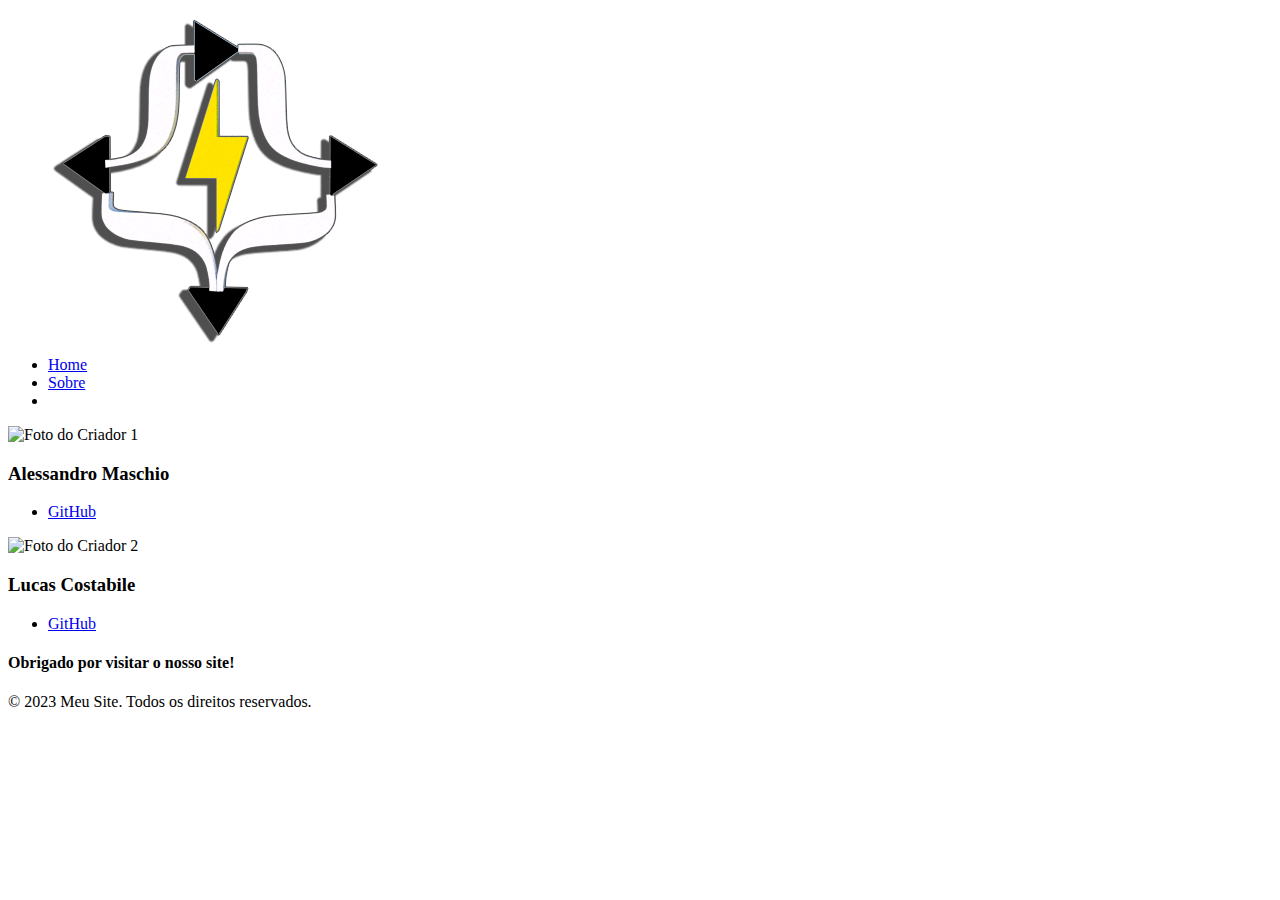
==== sobre.html @ c53c9363 "Gerado arquivo pg sobre" ====
<!DOCTYPE html>
<html lang="pt-br">

<head>
  <meta charset="UTF-8">
  <meta http-equiv="X-UA-Compatible" content="IE=edge">
  <meta name="viewport" content="width=device-width, initial-scale=1.0">
  <title>Sobre Nós</title>
  <link rel="stylesheet" href="./css/sobre.css">
</head>

<body class="background__episodeos">
    <header class="header">

        <nav>
            <ul class="nav-menu">
                <img class="img-logo" src="./assets/logo eletrica.png" alt="Logo e-commerce">
                <li><a href="index.html">Home</a></li>
                <li> <a href="sobre.html"> Sobre </a></li>
                <li class="nav-item dropdown">
             </ul>
        </nav>
         
    </header>

  <main>
    
    <div class="member">
      <img src="assets/rafael.jpeg" alt="Foto do Criador 1">
      <h3>Alessandro Maschio</h3>
      <ul>
        <li><a href="https://github.com/Rafalinker">GitHub</a></li>
      </ul>
    </div>
    <div class="member">
      <img src="assets/lucas.jpg" alt="Foto do Criador 2">
      <h3>Lucas Costabile</h3>
      <ul>
        <li><a href="https://github.com/LucasCostabile">GitHub</a></li>
      </ul>
    </div>
    
  </main>

  <footer>
    <div class="footer">
      <h4>Obrigado por visitar o nosso site!</h4>
      <p>&copy; 2023 Meu Site. Todos os direitos reservados.</p>
    </div>
  </footer>
</body>

</html>
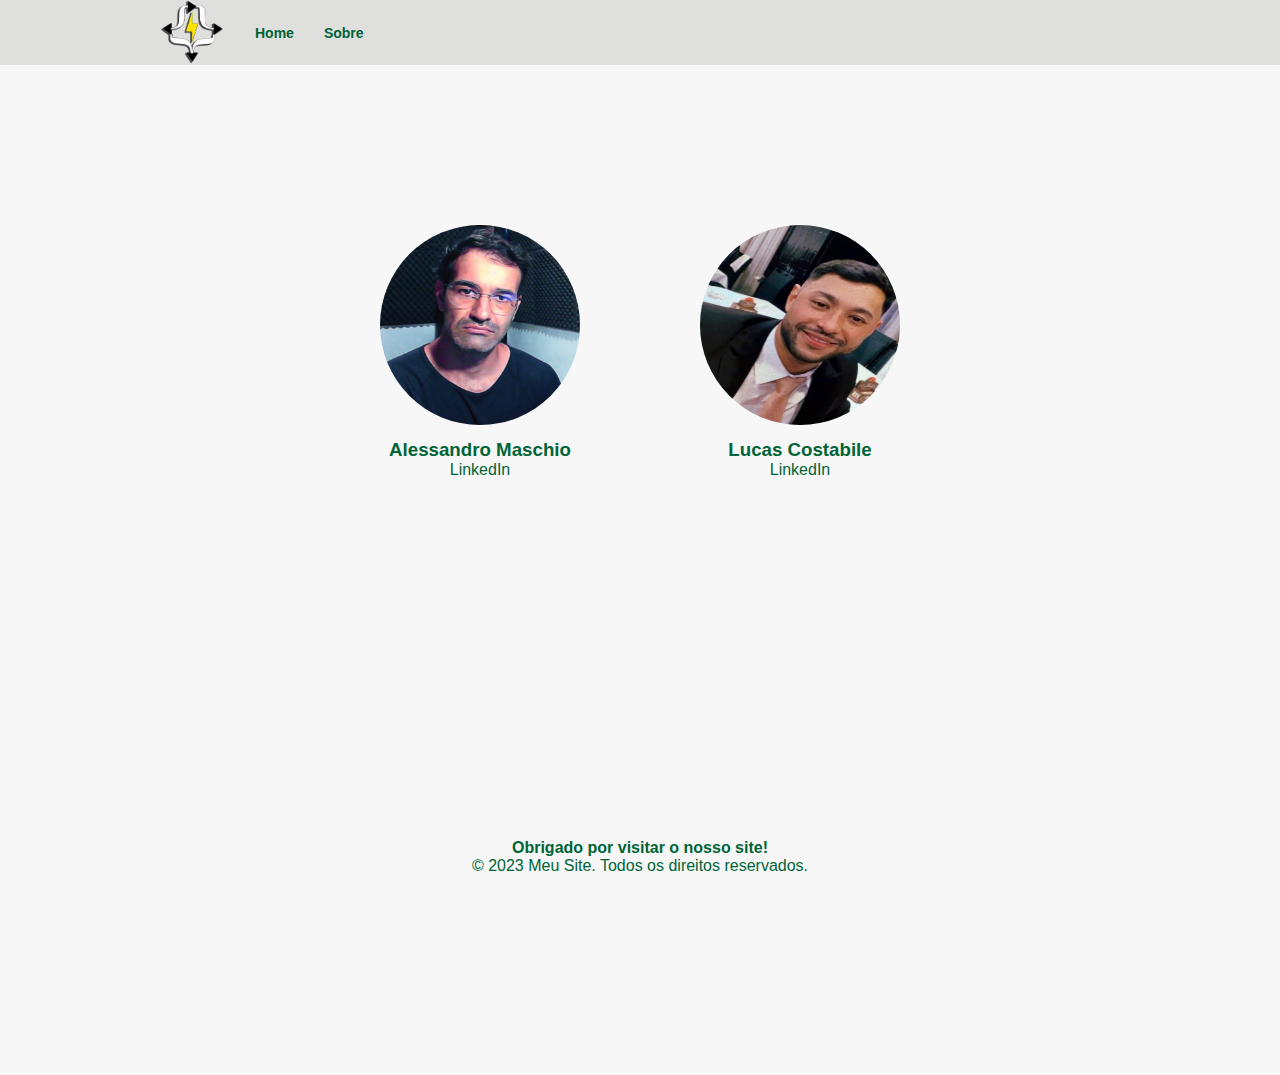
==== commit 014ac6b1: "atualização 1.2" ====
--- a/sobre.html
+++ b/sobre.html
@@ -26,17 +26,17 @@
   <main>
     
     <div class="member">
-      <img src="assets/rafael.jpeg" alt="Foto do Criador 1">
+      <img src="./assets/Ale.png" alt="Foto do Criador 1">
       <h3>Alessandro Maschio</h3>
       <ul>
-        <li><a href="https://github.com/Rafalinker">GitHub</a></li>
+        <li><a href="hthttps://www.linkedin.com/in/alessandro-barbosaa/">LinkedIn</a></li>
       </ul>
     </div>
     <div class="member">
-      <img src="assets/lucas.jpg" alt="Foto do Criador 2">
+      <img src="./assets/lucas.png" alt="Foto do Criador 2">
       <h3>Lucas Costabile</h3>
       <ul>
-        <li><a href="https://github.com/LucasCostabile">GitHub</a></li>
+        <li><a href="https://www.linkedin.com/in/lucas-costabile-7b4b85169/">LinkedIn</a></li>
       </ul>
     </div>
     
--- a/css/sobre.css
+++ b/css/sobre.css
@@ -0,0 +1,103 @@
+
+*{
+padding: 0;
+margin: 0;
+}
+
+
+body {
+
+    background-color: rgb(247, 247, 247);
+}
+
+a,
+li {
+    text-decoration: none;
+    list-style: none;
+
+}
+
+.header {
+    background-color:  #DFDFDE;
+    height: 65px;
+    display: flex;
+    padding-left: 160px;
+   
+    align-items: center;
+
+    .nav-menu {
+
+        display: flex;
+        gap: 30px;
+        align-items: center;
+
+    }
+
+    .nav-menu li a {
+         font-weight: bold;
+        font-size: 14px;
+        color: #006437;
+        font-family: sans-serif;
+    }
+    .img-logo{
+
+        width: 65px;
+        height: 65px;
+    }
+   
+}
+
+.member{
+    width: 200px;
+    padding: 50px;
+    margin: 10px;
+    text-align: center;
+    transition: all 0.5s;
+}
+
+
+main {
+    display: flex;
+    flex-wrap: wrap;
+    padding: 100px;
+    justify-content: center;
+}
+
+.member h3 {
+    font-family: sans-serif;
+    margin: 0;
+    color: var(--branco-principal);
+    color: #006437;
+}
+.member ul li a {
+    color: #006437;
+    text-decoration: none;
+    padding: 5px;
+    font-family: sans-serif;
+}
+
+.member img {
+    width: 200px;
+    height: 200px;
+    border-radius: 50%;
+    margin-bottom: 10px;
+}
+
+.member:hover {
+    transform: scale(1.3);
+    transition: all 0.4s;
+    z-index: 10;
+}
+
+.member ul li a:hover {
+    background-color: #74B49B;
+    color: #202020;
+}
+
+
+.footer{
+   text-align: center;
+   padding: 200px;
+   color: #006437;
+   font-family: sans-serif;
+}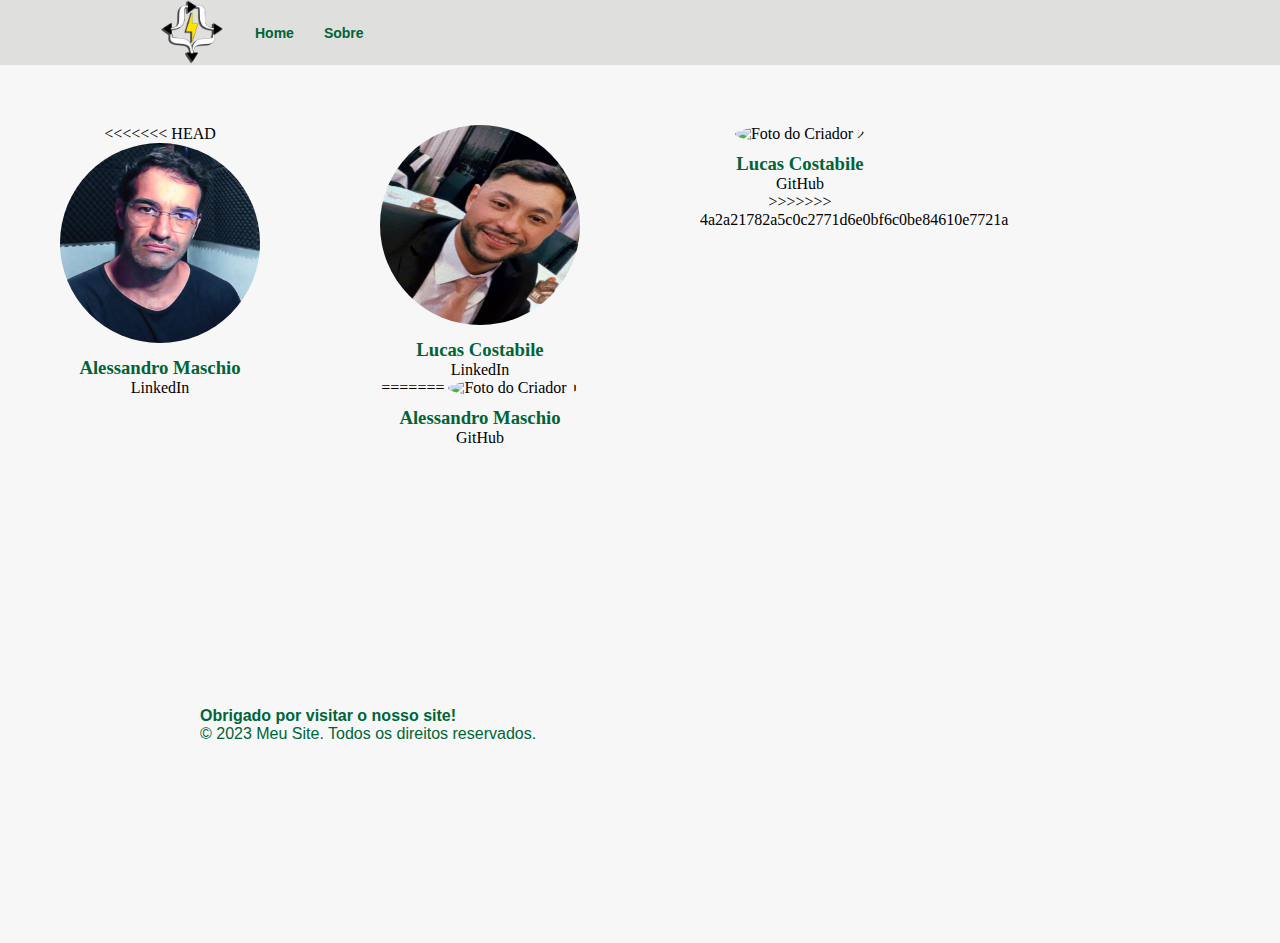
==== commit 9bc4eb74: "Merge branch 'main' of https://github.com/LucasCostabile/E-commerce" ====
--- a/sobre.html
+++ b/sobre.html
@@ -26,6 +26,7 @@
   <main>
     
     <div class="member">
+<<<<<<< HEAD
       <img src="./assets/Ale.png" alt="Foto do Criador 1">
       <h3>Alessandro Maschio</h3>
       <ul>
@@ -37,6 +38,19 @@
       <h3>Lucas Costabile</h3>
       <ul>
         <li><a href="https://www.linkedin.com/in/lucas-costabile-7b4b85169/">LinkedIn</a></li>
+=======
+      <img src="assets/rafael.jpeg" alt="Foto do Criador 1">
+      <h3>Alessandro Maschio</h3>
+      <ul>
+        <li><a href="https://github.com/Rafalinker">GitHub</a></li>
+      </ul>
+    </div>
+    <div class="member">
+      <img src="assets/lucas.jpg" alt="Foto do Criador 2">
+      <h3>Lucas Costabile</h3>
+      <ul>
+        <li><a href="https://github.com/LucasCostabile">GitHub</a></li>
+>>>>>>> 4a2a21782a5c0c2771d6e0bf6c0be84610e7721a
       </ul>
     </div>
     
--- a/css/sobre.css
+++ b/css/sobre.css
@@ -59,11 +59,16 @@
 main {
     display: flex;
     flex-wrap: wrap;
+<<<<<<< HEAD
     padding: 100px;
+=======
+    padding: 50px;
+>>>>>>> 4a2a21782a5c0c2771d6e0bf6c0be84610e7721a
     justify-content: center;
 }
 
 .member h3 {
+<<<<<<< HEAD
     font-family: sans-serif;
     margin: 0;
     color: var(--branco-principal);
@@ -92,12 +97,28 @@
 .member ul li a:hover {
     background-color: #74B49B;
     color: #202020;
+=======
+    font-family: var(--fonte-primaria);
+    margin: 0;
+    color: var(--branco-principal);
+}
+.member ul li a {
+    font-family: var(--fonte-primaria);
+    color: var(--branco-principal);
+    text-decoration: none;
+    padding: 5px;
+>>>>>>> 4a2a21782a5c0c2771d6e0bf6c0be84610e7721a
 }
 
 
 .footer{
+<<<<<<< HEAD
    text-align: center;
    padding: 200px;
    color: #006437;
    font-family: sans-serif;
+=======
+    display: flex;
+    justify-content: center;
+>>>>>>> 4a2a21782a5c0c2771d6e0bf6c0be84610e7721a
 }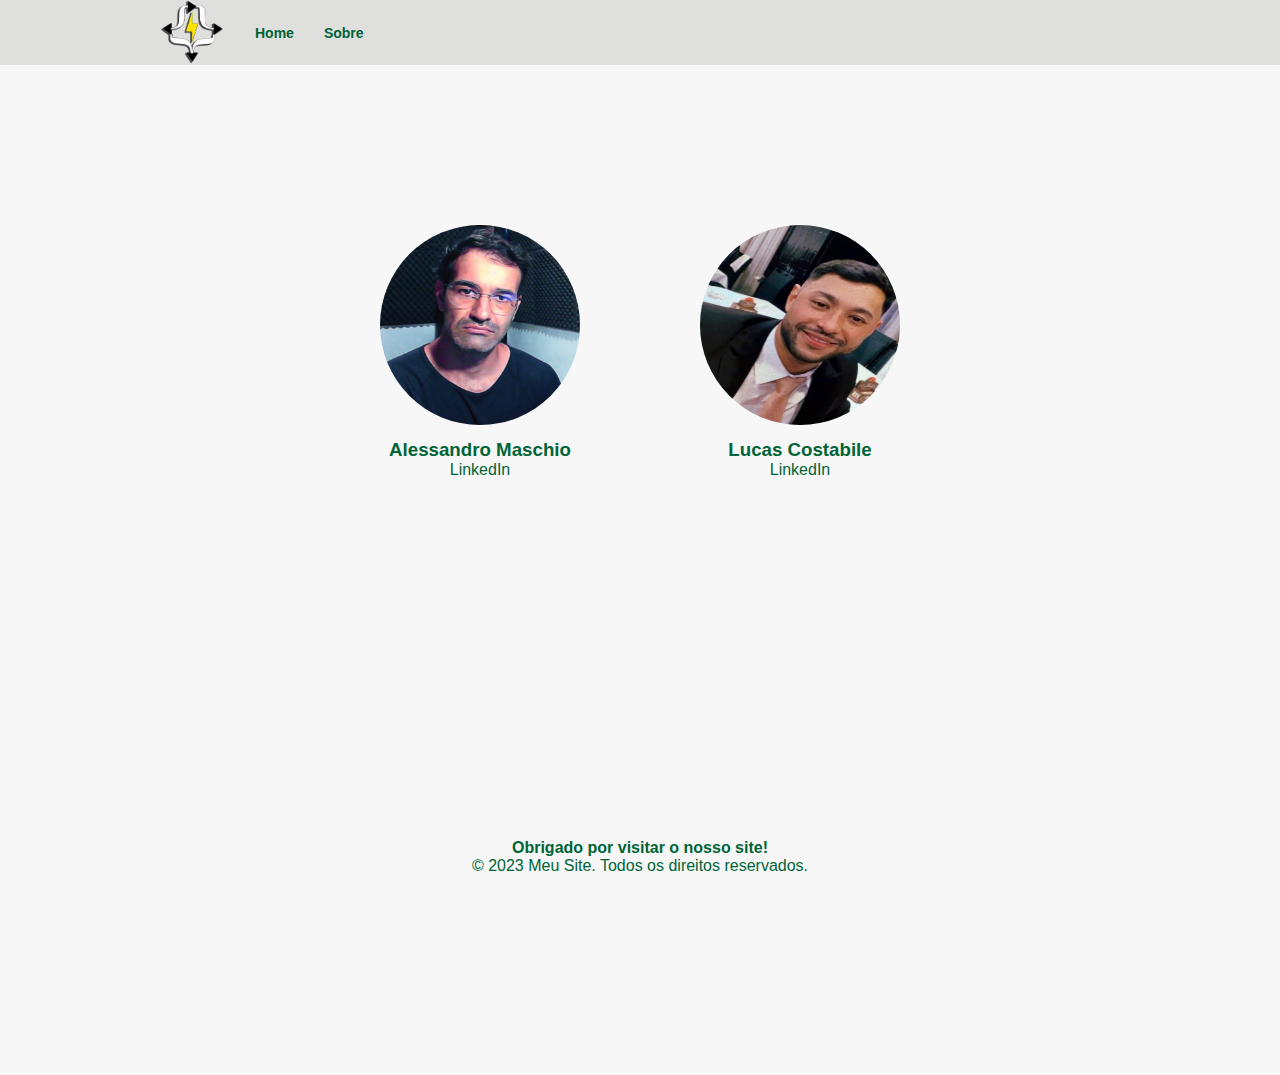
==== commit ee41d513: "atualização 1.3" ====
--- a/sobre.html
+++ b/sobre.html
@@ -1,67 +1,53 @@
-<!DOCTYPE html>
-<html lang="pt-br">
-
-<head>
-  <meta charset="UTF-8">
-  <meta http-equiv="X-UA-Compatible" content="IE=edge">
-  <meta name="viewport" content="width=device-width, initial-scale=1.0">
-  <title>Sobre Nós</title>
-  <link rel="stylesheet" href="./css/sobre.css">
-</head>
-
-<body class="background__episodeos">
-    <header class="header">
-
-        <nav>
-            <ul class="nav-menu">
-                <img class="img-logo" src="./assets/logo eletrica.png" alt="Logo e-commerce">
-                <li><a href="index.html">Home</a></li>
-                <li> <a href="sobre.html"> Sobre </a></li>
-                <li class="nav-item dropdown">
-             </ul>
-        </nav>
-         
-    </header>
-
-  <main>
-    
-    <div class="member">
-<<<<<<< HEAD
-      <img src="./assets/Ale.png" alt="Foto do Criador 1">
-      <h3>Alessandro Maschio</h3>
-      <ul>
-        <li><a href="hthttps://www.linkedin.com/in/alessandro-barbosaa/">LinkedIn</a></li>
-      </ul>
-    </div>
-    <div class="member">
-      <img src="./assets/lucas.png" alt="Foto do Criador 2">
-      <h3>Lucas Costabile</h3>
-      <ul>
-        <li><a href="https://www.linkedin.com/in/lucas-costabile-7b4b85169/">LinkedIn</a></li>
-=======
-      <img src="assets/rafael.jpeg" alt="Foto do Criador 1">
-      <h3>Alessandro Maschio</h3>
-      <ul>
-        <li><a href="https://github.com/Rafalinker">GitHub</a></li>
-      </ul>
-    </div>
-    <div class="member">
-      <img src="assets/lucas.jpg" alt="Foto do Criador 2">
-      <h3>Lucas Costabile</h3>
-      <ul>
-        <li><a href="https://github.com/LucasCostabile">GitHub</a></li>
->>>>>>> 4a2a21782a5c0c2771d6e0bf6c0be84610e7721a
-      </ul>
-    </div>
-    
-  </main>
-
-  <footer>
-    <div class="footer">
-      <h4>Obrigado por visitar o nosso site!</h4>
-      <p>&copy; 2023 Meu Site. Todos os direitos reservados.</p>
-    </div>
-  </footer>
-</body>
-
+<!DOCTYPE html>
+<html lang="pt-br">
+
+<head>
+  <meta charset="UTF-8">
+  <meta http-equiv="X-UA-Compatible" content="IE=edge">
+  <meta name="viewport" content="width=device-width, initial-scale=1.0">
+  <title>Sobre Nós</title>
+  <link rel="stylesheet" href="./css/sobre.css">
+</head>
+
+<body class="background__episodeos">
+  <header class="header">
+
+    <nav>
+      <ul class="nav-menu">
+        <img class="img-logo" src="./assets/logo eletrica.png" alt="Logo e-commerce">
+        <li><a href="index.html">Home</a></li>
+        <li> <a href="sobre.html"> Sobre </a></li>
+        <li class="nav-item dropdown">
+      </ul>
+    </nav>
+
+  </header>
+
+  <main>
+
+    <div class="member">
+
+      <img src="./assets/Ale.png" alt="Foto do Criador 1">
+      <h3>Alessandro Maschio</h3>
+      <ul>
+        <li><a href="hthttps://www.linkedin.com/in/alessandro-barbosaa/">LinkedIn</a></li>
+      </ul>
+    </div>
+    <div class="member">
+      <img src="./assets/lucas.png" alt="Foto do Criador 2">
+      <h3>Lucas Costabile</h3>
+      <ul>
+        <li><a href="https://www.linkedin.com/in/lucas-costabile-7b4b85169/">LinkedIn</a></li>
+
+
+  </main>
+
+  <footer>
+    <div class="footer">
+      <h4>Obrigado por visitar o nosso site!</h4>
+      <p>&copy; 2023 Meu Site. Todos os direitos reservados.</p>
+    </div>
+  </footer>
+</body>
+
 </html>--- a/css/sobre.css
+++ b/css/sobre.css
@@ -1,124 +1,104 @@
-
-*{
-padding: 0;
-margin: 0;
-}
-
-
-body {
-
-    background-color: rgb(247, 247, 247);
-}
-
-a,
-li {
-    text-decoration: none;
-    list-style: none;
-
-}
-
-.header {
-    background-color:  #DFDFDE;
-    height: 65px;
-    display: flex;
-    padding-left: 160px;
-   
-    align-items: center;
-
-    .nav-menu {
-
-        display: flex;
-        gap: 30px;
-        align-items: center;
-
-    }
-
-    .nav-menu li a {
-         font-weight: bold;
-        font-size: 14px;
-        color: #006437;
-        font-family: sans-serif;
-    }
-    .img-logo{
-
-        width: 65px;
-        height: 65px;
-    }
-   
-}
-
-.member{
-    width: 200px;
-    padding: 50px;
-    margin: 10px;
-    text-align: center;
-    transition: all 0.5s;
-}
-
-
-main {
-    display: flex;
-    flex-wrap: wrap;
-<<<<<<< HEAD
-    padding: 100px;
-=======
-    padding: 50px;
->>>>>>> 4a2a21782a5c0c2771d6e0bf6c0be84610e7721a
-    justify-content: center;
-}
-
-.member h3 {
-<<<<<<< HEAD
-    font-family: sans-serif;
-    margin: 0;
-    color: var(--branco-principal);
-    color: #006437;
-}
-.member ul li a {
-    color: #006437;
-    text-decoration: none;
-    padding: 5px;
-    font-family: sans-serif;
-}
-
-.member img {
-    width: 200px;
-    height: 200px;
-    border-radius: 50%;
-    margin-bottom: 10px;
-}
-
-.member:hover {
-    transform: scale(1.3);
-    transition: all 0.4s;
-    z-index: 10;
-}
-
-.member ul li a:hover {
-    background-color: #74B49B;
-    color: #202020;
-=======
-    font-family: var(--fonte-primaria);
-    margin: 0;
-    color: var(--branco-principal);
-}
-.member ul li a {
-    font-family: var(--fonte-primaria);
-    color: var(--branco-principal);
-    text-decoration: none;
-    padding: 5px;
->>>>>>> 4a2a21782a5c0c2771d6e0bf6c0be84610e7721a
-}
-
-
-.footer{
-<<<<<<< HEAD
-   text-align: center;
-   padding: 200px;
-   color: #006437;
-   font-family: sans-serif;
-=======
-    display: flex;
-    justify-content: center;
->>>>>>> 4a2a21782a5c0c2771d6e0bf6c0be84610e7721a
+
+*{
+padding: 0;
+margin: 0;
+}
+
+
+body {
+
+    background-color: rgb(247, 247, 247);
+}
+
+a,
+li {
+    text-decoration: none;
+    list-style: none;
+
+}
+
+.header {
+    background-color:  #DFDFDE;
+    height: 65px;
+    display: flex;
+    padding-left: 160px;
+   
+    align-items: center;
+
+    .nav-menu {
+
+        display: flex;
+        gap: 30px;
+        align-items: center;
+
+    }
+
+    .nav-menu li a {
+         font-weight: bold;
+        font-size: 14px;
+        color: #006437;
+        font-family: sans-serif;
+    }
+    .img-logo{
+
+        width: 65px;
+        height: 65px;
+    }
+   
+}
+
+.member{
+    width: 200px;
+    padding: 50px;
+    margin: 10px;
+    text-align: center;
+    transition: all 0.5s;
+}
+
+
+main {
+    display: flex;
+    flex-wrap: wrap;
+
+    padding: 100px;
+    justify-content: center;
+}
+
+.member h3 {
+
+    font-family: sans-serif;
+    margin: 0;
+    color: var(--branco-principal);
+    color: #006437;
+}
+.member ul li a {
+    color: #006437;
+    text-decoration: none;
+    padding: 5px;
+    font-family: sans-serif;
+}
+
+.member img {
+    width: 200px;
+    height: 200px;
+    border-radius: 50%;
+    margin-bottom: 10px;
+}
+
+.member:hover {
+    transform: scale(1.3);
+    transition: all 0.4s;
+    z-index: 10;
+}
+
+.member ul li a:hover {
+    background-color: #74B49B;
+    color: #202020;
+}
+
+.footer {
+    text-align: center;
+    padding: 200px;
+    color: #006437;
+    font-family: sans-serif;
 }